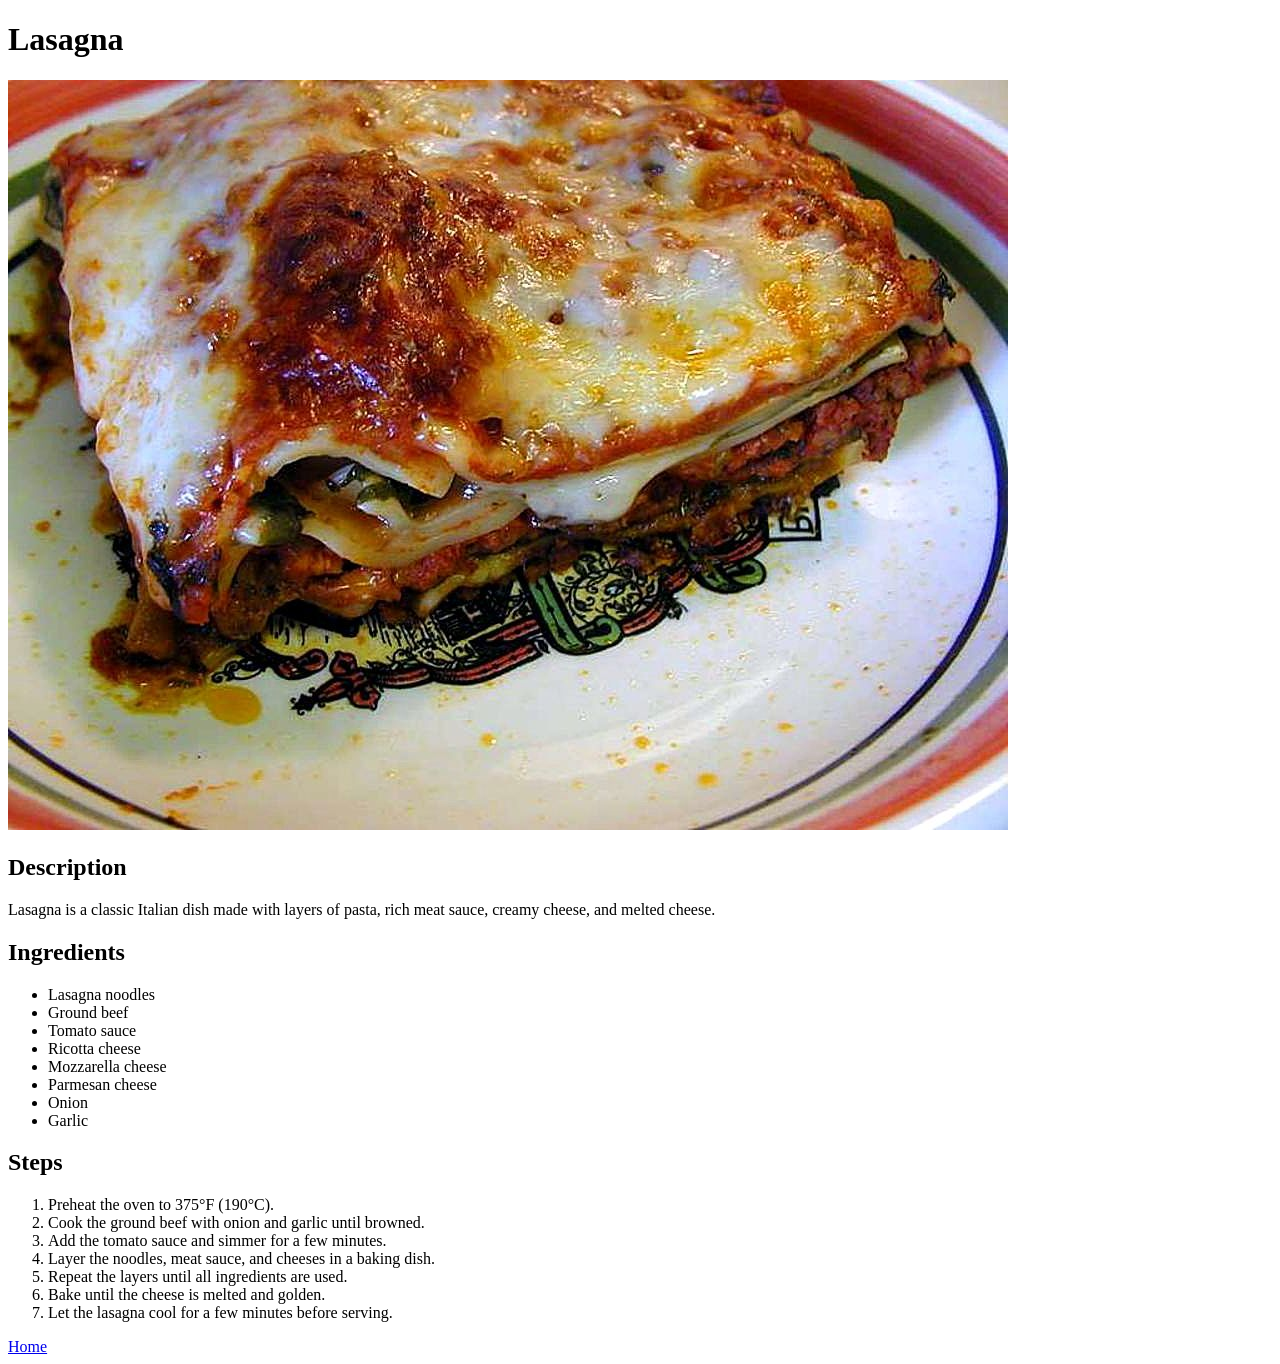
==== recipes/lasagna.html @ bc507da0 "Add recipe pages and content" ====
<!DOCTYPE html>
<html lang="en">
<head>
    <meta charset="UTF-8">
    <meta name="viewport" content="width=device-width, initial-scale=1.0">
    <title>Lasagna</title>
</head>
<body>
    <h1>Lasagna</h1>
    <img src="images/lasagna.jpg" alt="Lasagna">
    <h2>Description</h2>
    <p>Lasagna is a classic Italian dish made with layers of pasta, rich meat sauce, creamy cheese, and melted cheese.</p>
    <h2>Ingredients</h2>
    <ul>
        <li>Lasagna noodles</li>
        <li>Ground beef</li>
        <li>Tomato sauce</li>
        <li>Ricotta cheese</li>
        <li>Mozzarella cheese</li>
        <li>Parmesan cheese</li>
        <li>Onion</li>
        <li>Garlic</li>
    </ul>
    <h2>Steps</h2>
    <ol>
        <li>Preheat the oven to 375°F (190°C).</li>
        <li>Cook the ground beef with onion and garlic until browned.</li>
        <li>Add the tomato sauce and simmer for a few minutes.</li>
        <li>Layer the noodles, meat sauce, and cheeses in a baking dish.</li>
        <li>Repeat the layers until all ingredients are used.</li>
        <li>Bake until the cheese is melted and golden.</li>
        <li>Let the lasagna cool for a few minutes before serving.</li>
    </ol>
    <a href="../index.html">Home</a>
</body>
</html>
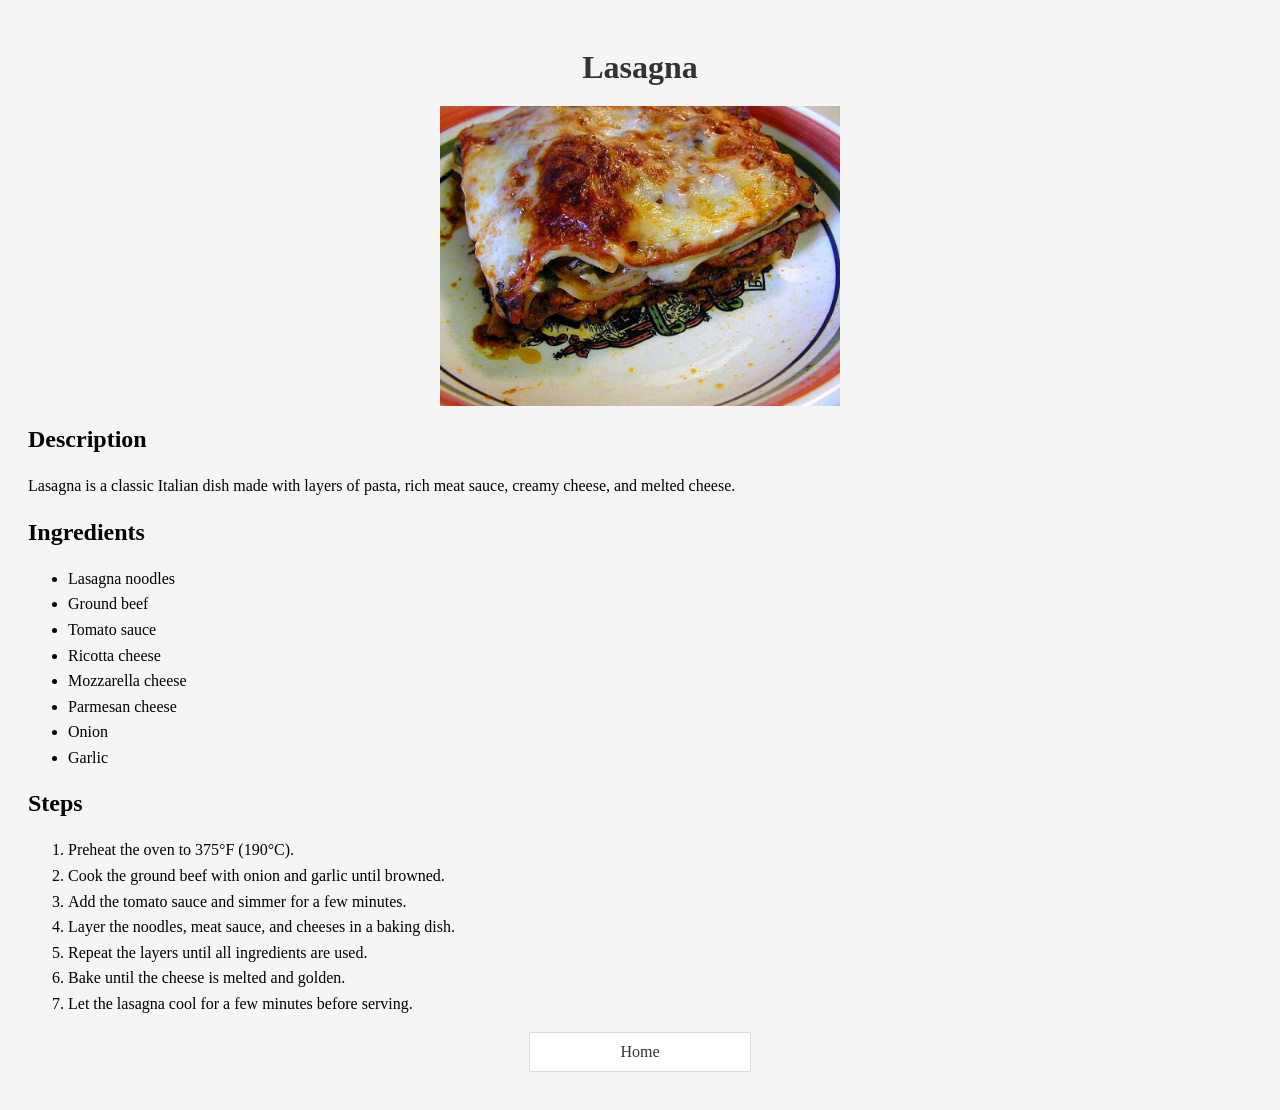
==== commit c98eb6ea: "Style recipes pages" ====
--- a/recipes/lasagna.html
+++ b/recipes/lasagna.html
@@ -4,6 +4,7 @@
     <meta charset="UTF-8">
     <meta name="viewport" content="width=device-width, initial-scale=1.0">
     <title>Lasagna</title>
+    <link rel="stylesheet" href="../style.css">
 </head>
 <body>
     <h1>Lasagna</h1>
--- a/style.css
+++ b/style.css
@@ -0,0 +1,38 @@
+body {
+  background-color: #f5f5f5;
+  padding: 20px;
+}
+
+h1 {
+  color: #333;
+  text-align: center;
+  margin-bottom: 20px;
+}
+
+a {
+  display: block;
+  margin-bottom: 10px;
+  color: #333;
+  text-decoration: none;
+  padding: 10px;
+  background-color: white;
+  width: 200px;
+  margin: 0 auto 10px;
+  text-align: center;
+  border: 1px solid #ddd;
+}
+
+a:hover {
+  background-color: #dbeafe;
+}
+
+img {
+  width: 400px;
+  display: block;
+  margin: 0 auto 20px;
+}
+
+p,
+li {
+  line-height: 1.6;
+}
